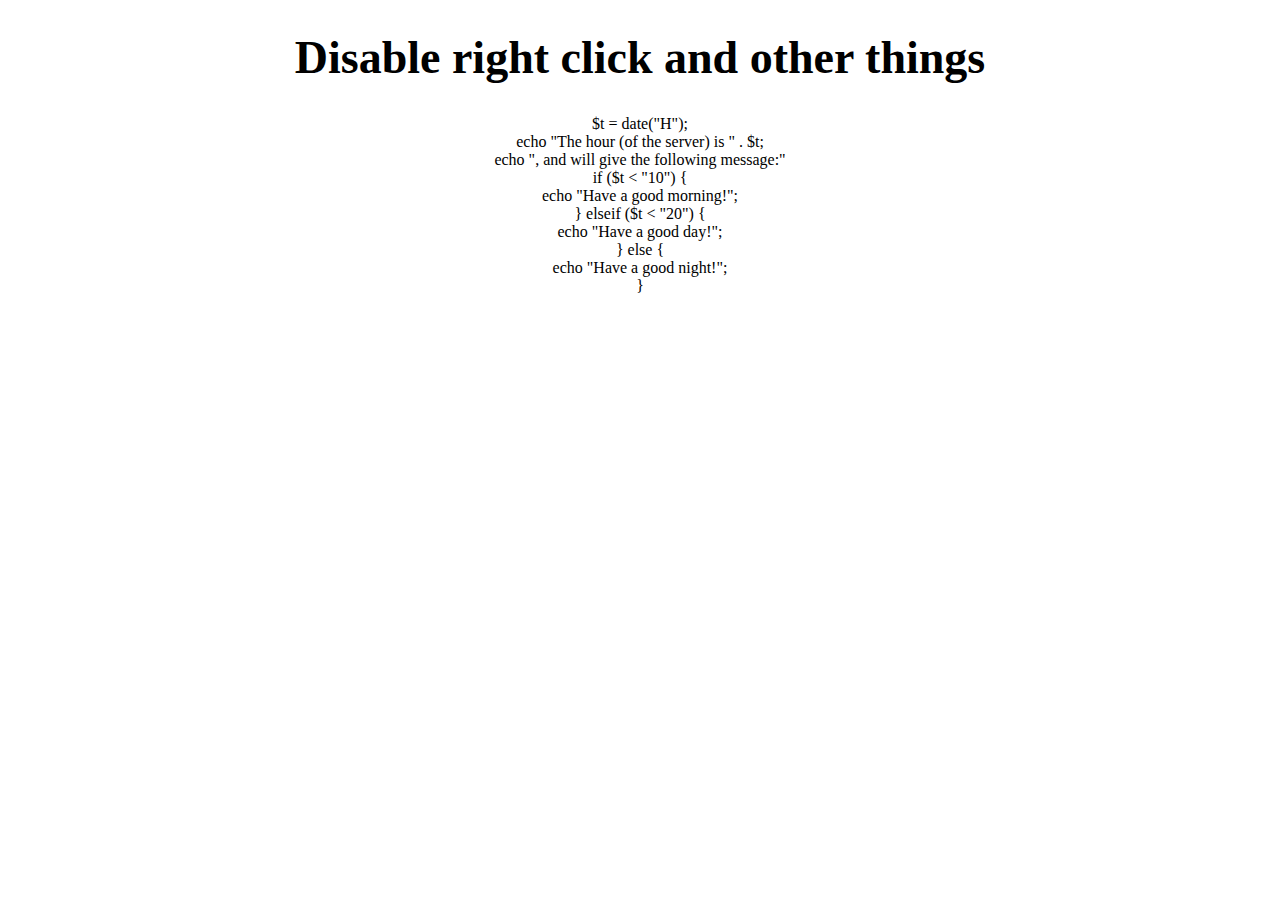
==== tulu font/Trial.html @ 5978787e "Create Trial.html" ====
<!DOCTYPE html>
<html>
<head>
	<title>Disable Right Click</title>

	<script src="https://ajax.googleapis.com/ajax/libs/jquery/3.3.1/jquery.min.js"></script>
	<style>
	body{
		text-align: center;
	}
		h1{
			font-size: 46px;
		}
	</style>
</head>
<body>

<h1>Disable right click and other things</h1>
<p class="code">$t = date("H");<br>
echo "The hour (of the server) is " . $t; <br>
echo ", and will give the following message:"<br>

if ($t < "10") { <br>
    echo "Have a good morning!";<br>
} elseif ($t < "20") {<br>
    echo "Have a good day!";<br>
} else {<br>
    echo "Have a good night!";<br>
}<br>
</p>

<script type="text/javascript">
	
$(document).ready(function() {
	$('body').bind('cut copy paste', function (e) {
		e.preventDefault();
	})
	$(".code").on("contextmenu", function(e) {
		return false;
	})
})

</script>

</body>
</html>
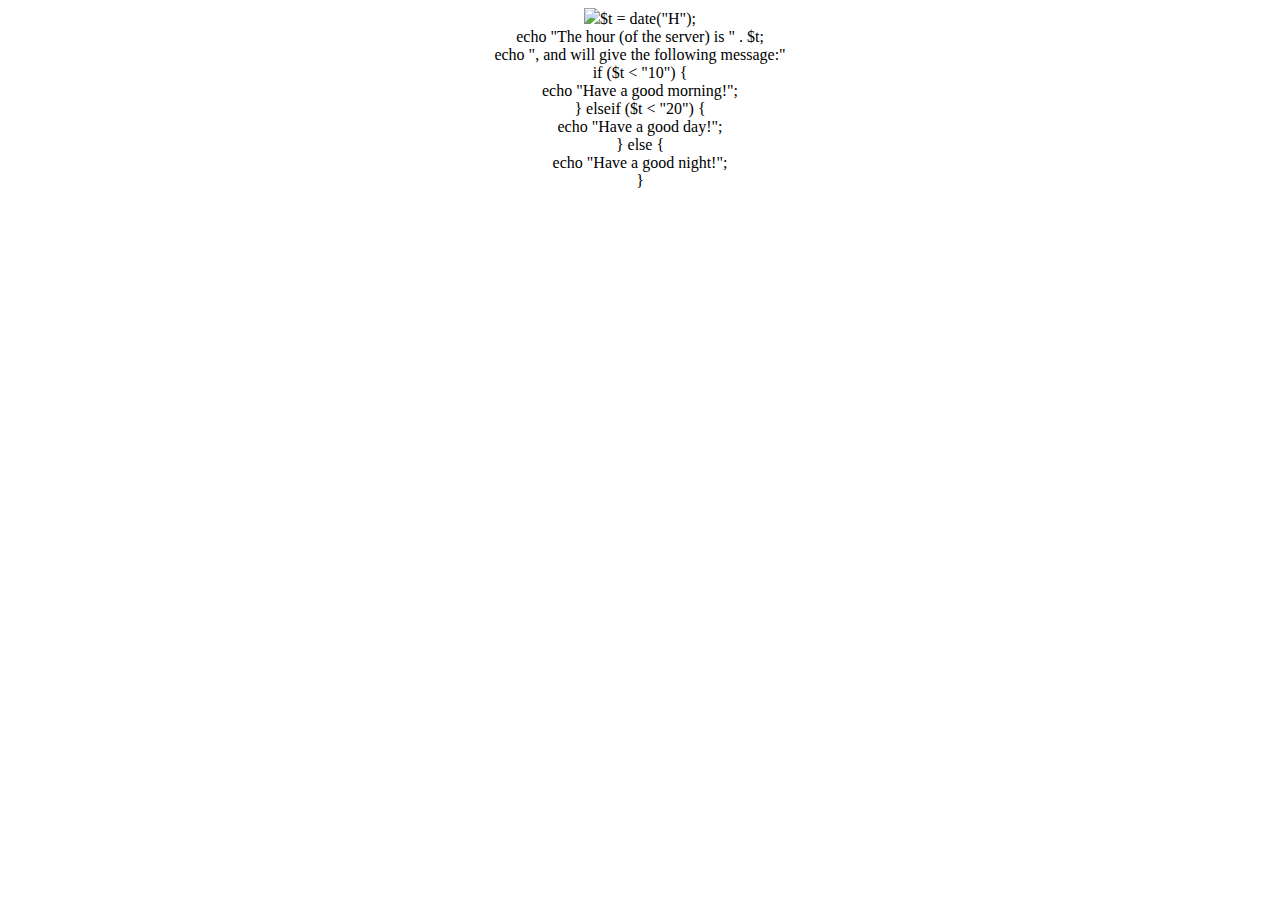
==== commit b46a06f8: "Update Trial.html" ====
--- a/tulu font/Trial.html
+++ b/tulu font/Trial.html
@@ -14,6 +14,7 @@
 	</style>
 </head>
 <body>
+<img src="./images/tululipisite.png>
 
 <h1>Disable right click and other things</h1>
 <p class="code">$t = date("H");<br>
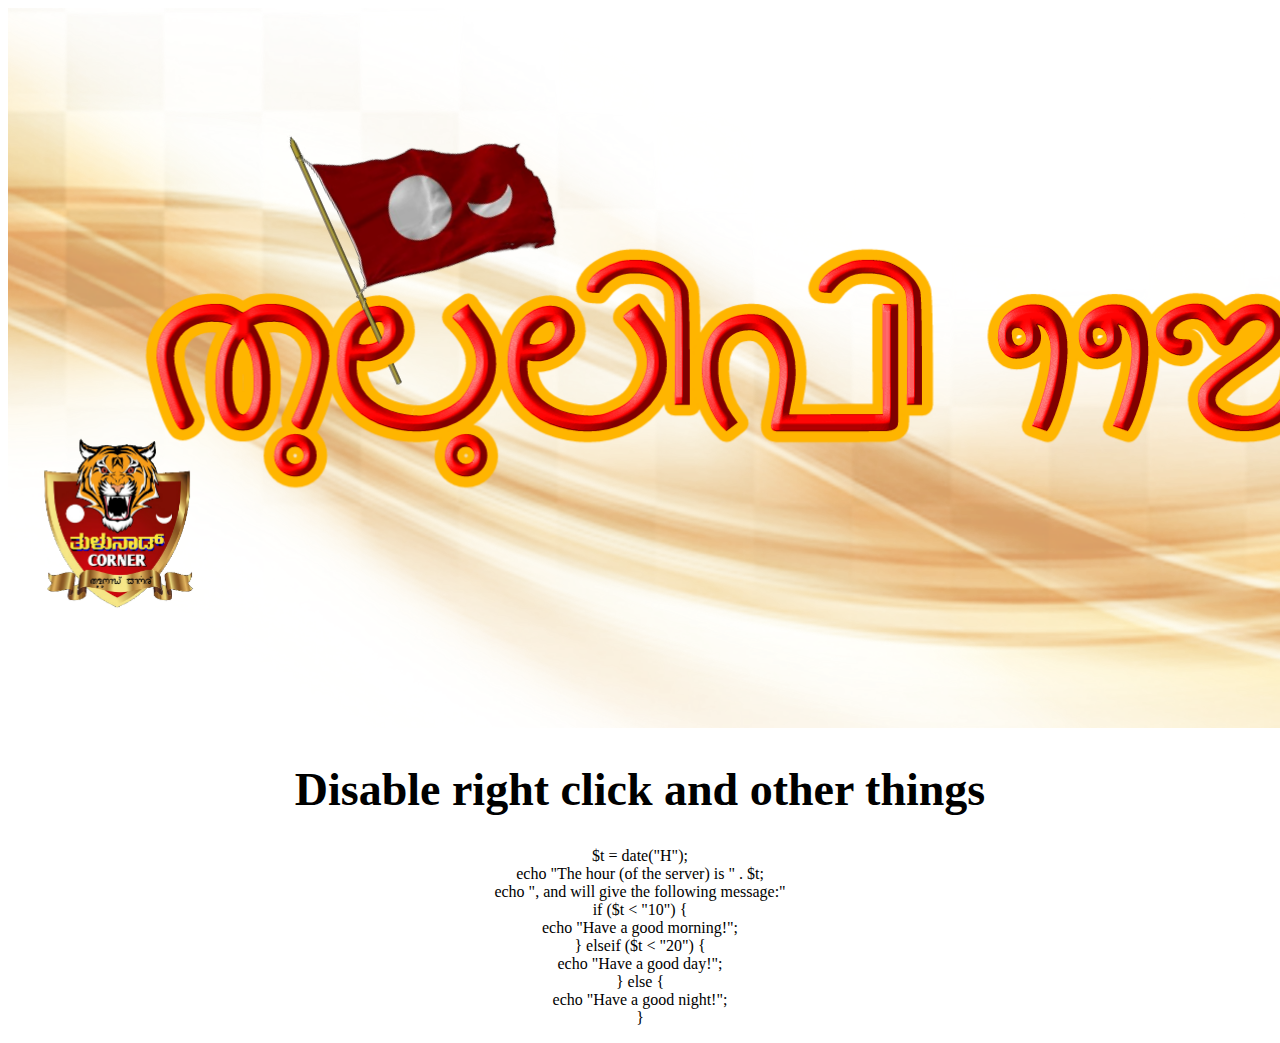
==== commit e6d8878a: "Update Trial.html" ====
--- a/tulu font/Trial.html
+++ b/tulu font/Trial.html
@@ -14,7 +14,7 @@
 	</style>
 </head>
 <body>
-<img src="./images/tululipisite.png>
+<img src="./images/tululipisite.png">
 
 <h1>Disable right click and other things</h1>
 <p class="code">$t = date("H");<br>
